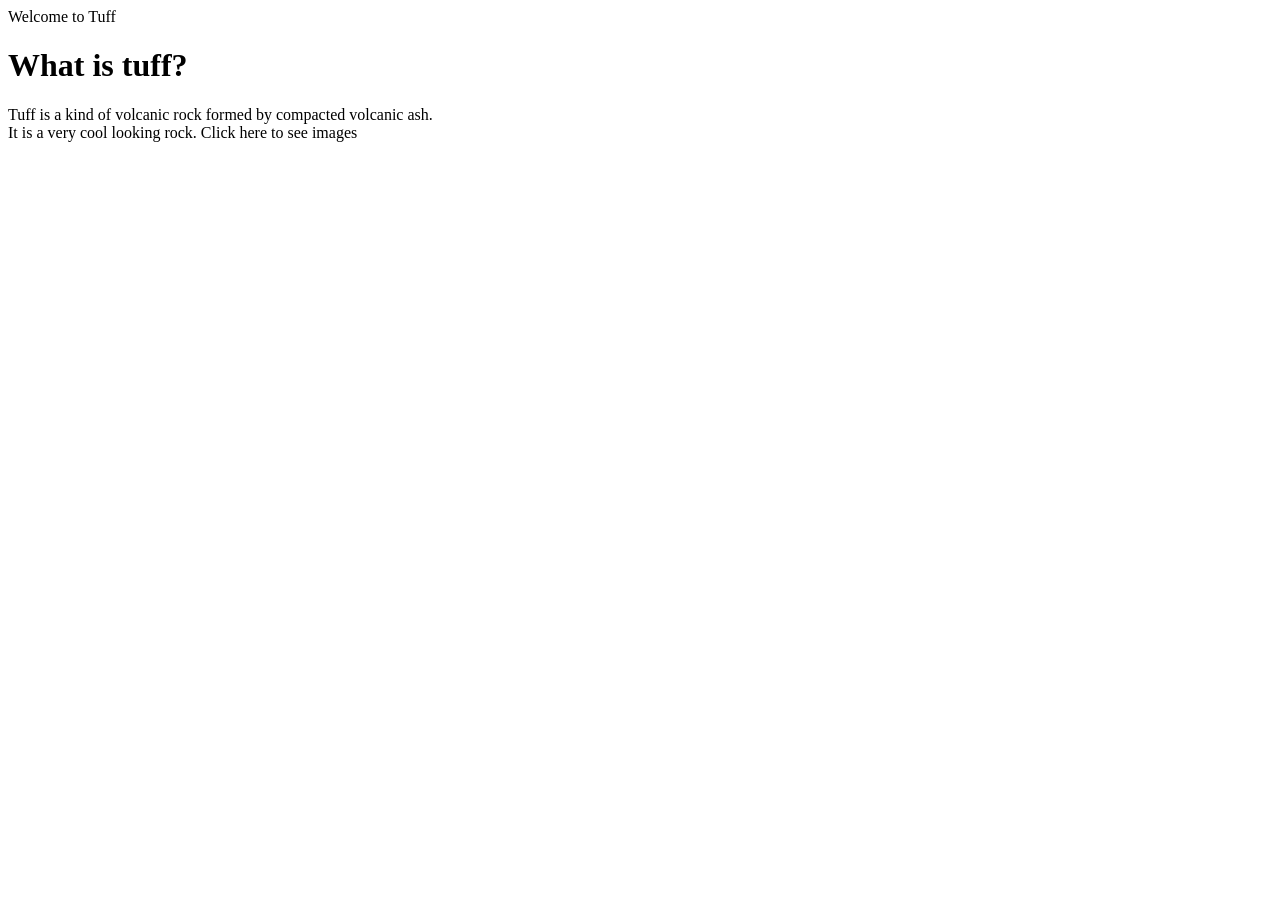
==== index.html @ 775a28e8 "Create index.html" ====
<!doctype html>
<html>
	<head>
		<link rel="stylesheet" href="style.css" />
	</head>
	<header>
		Welcome to Tuff
	</header>
	<body>
		<h1>What is tuff?</h1>
		Tuff is a kind of volcanic rock formed by compacted volcanic ash.
		<br>
		It is a very cool looking rock.
			<a>Click here to see images</a>
	</body>
</html>
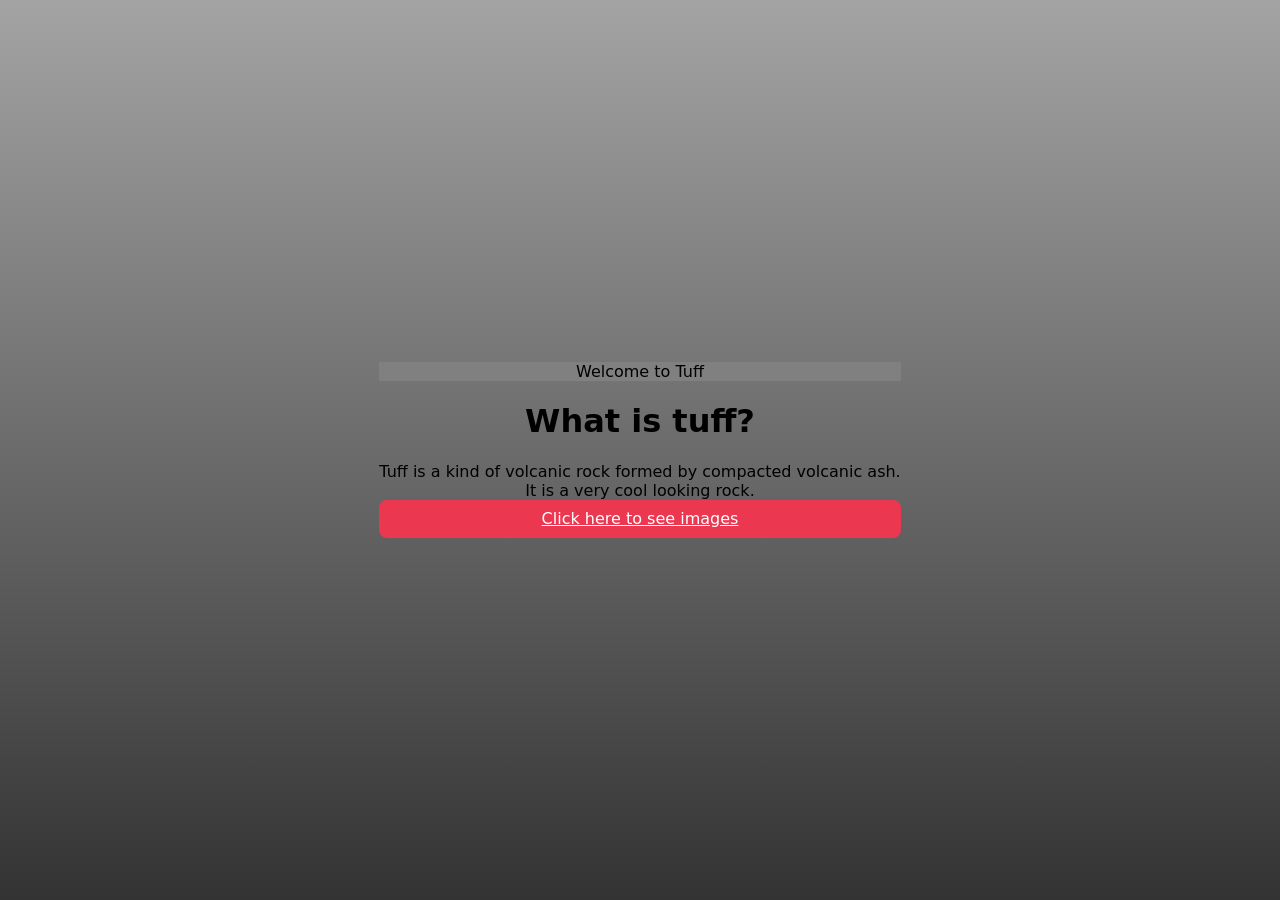
==== commit 2b0d3720: "Update index.html" ====
--- a/index.html
+++ b/index.html
@@ -11,6 +11,6 @@
 		Tuff is a kind of volcanic rock formed by compacted volcanic ash.
 		<br>
 		It is a very cool looking rock.
-			<a>Click here to see images</a>
+			<a href="rocks.html">Click here to see images</a>
 	</body>
 </html>
--- a/style.css
+++ b/style.css
@@ -0,0 +1,24 @@
+header{
+	position:sticky;
+	background-color: gray;
+	top:0;
+	width:100%;
+}
+body {
+	font-family: system-ui, sans-serif;
+	display: grid;
+	place-content: center;
+	min-height: 100vh;
+	margin: 0;
+	text-align: center;
+	background-image: linear-gradient(180deg, rgba(26, 26, 26, 0.4), rgba(0, 0, 0, 0.8)) ;
+}
+a {
+	padding: 0.6rem 1.2rem;
+	font-size: 1rem;
+	border-radius: 8px;
+	border: 0;
+	background: #ec3750;
+	color: white;
+	cursor: pointer;
+}
